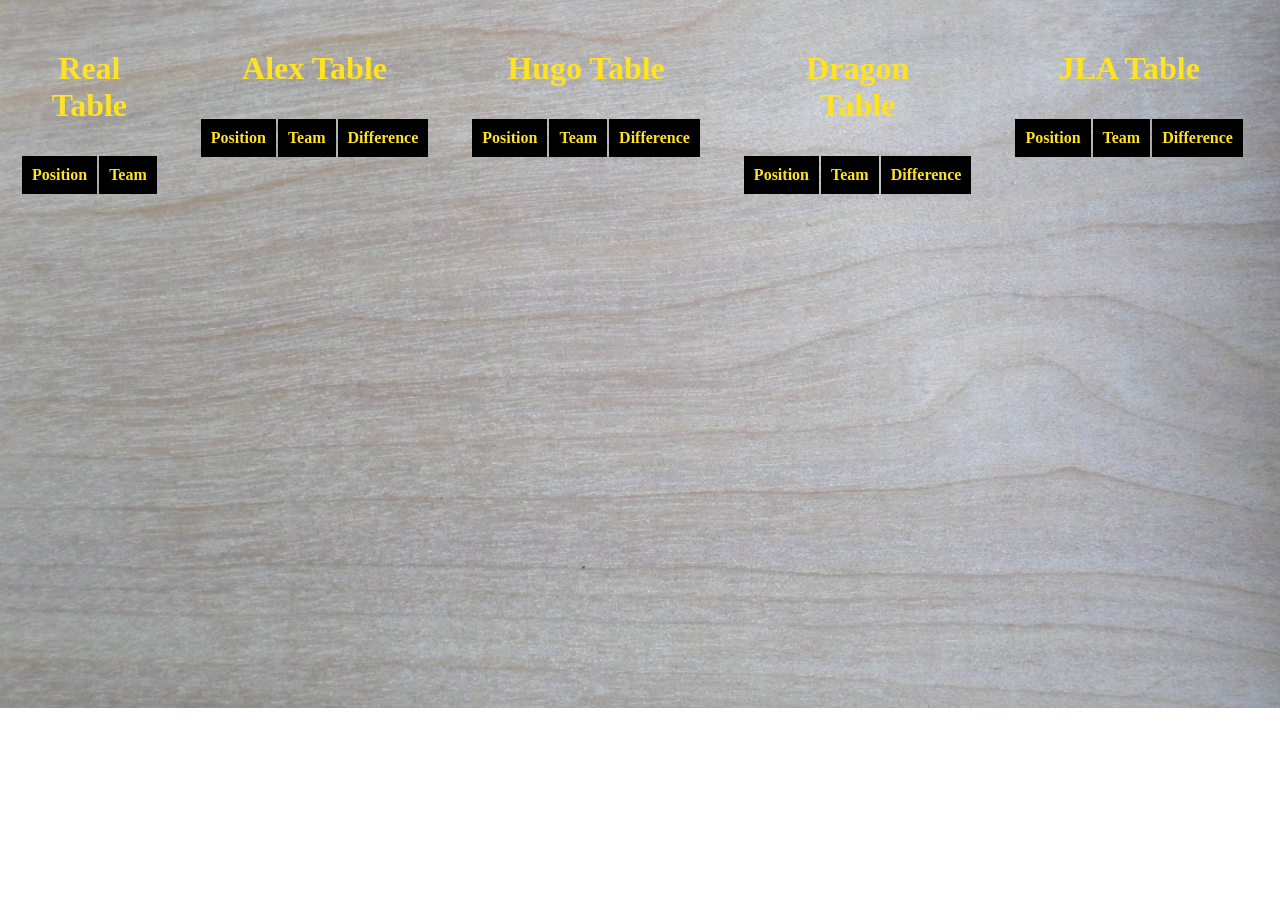
==== index.html @ d2bba371 "updates" ====
<!DOCTYPE html>
<html lang="en">

<head>
  <meta charset="UTF-8">
  <meta name="viewport" content="width=device-width, initial-scale=1.0">
  <meta http-equiv="X-UA-Compatible" content="ie=edge">
  <title>CanWeBeatTheDragon</title>
  <link rel="stylesheet" href="./style.css">
  <link rel="icon" href="img/callum-the-dragon-image.webp" type="image/x-icon">
</head>

<body onload="loadFunction()">
  <main>

    <div>
      <h1 class="headin">Real Table</h1>
      <table id="realTable">
        <thead>
          <tr class="col">
            <th>Position</th>
            <th>Team</th>
          </tr>
        </thead>
        <tbody>
          <!-- Rows will be added here -->
        </tbody>
      </table>
      <h1 class="hidden"></h1>
    </div>

    <div>
      <h1 class="headin">Alex Table</h1>
      <table id="alexTable">
        <thead>
          <tr class="col">
            <th>Position</th>
            <th>Team</th>
            <th>Difference</th>
          </tr>
        </thead>
        <tbody>
        </tbody>
      </table>
      <h1 class="headin" id="alexSum"></h1>
    </div>

    <div>
      <h1 class="headin">Hugo Table</h1>
      <table id="hugoTable">
        <thead>
          <tr class="col">
            <th>Position</th>
            <th>Team</th>
            <th>Difference</th>
          </tr>
        </thead>
        <tbody>
        </tbody>
      </table>
      <h1 class="headin" id="hugoSum"></h1>
    </div>

    <div>
      <h1 class="headin">Dragon Table</h1>
      <table id="dragonTable">
        <thead>
          <tr class="col">
            <th>Position</th>
            <th>Team</th>
            <th>Difference</th>
          </tr>
        </thead>
        <tbody>
        </tbody>
      </table>
      <h1 class="headin" id="dragonSum"></h1>
    </div>

    <div>
      <h1 class="headin">JLA Table</h1>
      <table id="jlaTable">
        <thead>
          <tr class="col">
            <th>Position</th>
            <th>Team</th>
            <th>Difference</th>
          </tr>
        </thead>
        <tbody>
        </tbody>
      </table>
      <h1 class="headin" id="jlaSum"></h1>
    </div>

    <div>
      <h1 class="headin">Rory Table</h1>
      <table id="roryTable">
        <thead>
          <tr class="col">
            <th>Position</th>
            <th>Team</th>
            <th>Difference</th>
          </tr>
        </thead>
        <tbody>
        </tbody>
      </table>
      <h1 class="headin" id="rorySum"></h1>
    </div>

  </main>

  <script>

    const alexData = [
      "Liverpool",
      "Manchester City",
      "Arsenal",
      "Manchester United",
      "Chelsea",
      "Aston Villa",
      "Newcastle United",
      "Brighton & Hove Albion",
      "Tottenham Hotspur",
      "Brentford",
      "Crystal Palace",
      "West Ham United",
      "Bournemouth",
      "Burnley",
      "Fulham",
      "Everton",
      "Wolverhampton Wanderers",
      "Nottingham Forest",
      "Luton Town",
      "Sheffield United"
    ];

    const hugoData = [
      "Arsenal",
      "Manchester City",
      "Liverpool",
      "Chelsea",
      "Manchester United",
      "Newcastle United",
      "Brighton & Hove Albion",
      "Tottenham Hotspur",
      "Aston Villa",
      "Brentford",
      "Burnley",
      "Fulham",
      "West Ham United",
      "Crystal Palace",
      "Nottingham Forest",
      "Everton",
      "Bournemouth",
      "Wolverhampton Wanderers",
      "Luton Town",
      "Sheffield United"
    ];

    const dragonData = [
      "Manchester City",
      "Manchester United",
      "Liverpool",
      "Newcastle United",
      "Arsenal",
      "Chelsea",
      "Brentford",
      "Tottenham Hotspur",
      "Aston Villa",
      "Burnley",
      "Crystal Palace",
      "Brighton & Hove Albion",
      "Nottingham Forest",
      "Fulham",
      "West Ham United",
      "Wolverhampton Wanderers",
      "Everton",
      "Bournemouth",
      "Luton Town",
      "Sheffield United"
    ];

    const jlaData = [
      "Manchester City",
      "Liverpool",
      "Arsenal",
      "Manchester United",
      "Chelsea",
      "Aston Villa",
      "Tottenham Hotspur",
      "Newcastle United",
      "Brighton & Hove Albion",
      "West Ham United",
      "Bournemouth",
      "Burnley",
      "Brentford",
      "Crystal Palace",
      "Fulham",
      "Nottingham Forest",
      "Everton",
      "Wolverhampton Wanderers",
      "Luton Town",
      "Sheffield United"
    ];

    const roryData = [
      "Arsenal",
      "Manchester City",
      "Liverpool",
      "Manchester United",
      "Chelsea",
      "Aston Villa",
      "Newcastle United",
      "Tottenham Hotspur",
      "Brighton & Hove Albion",
      "Crystal Palace",
      "Fulham",
      "Brentford",
      "Burnley",
      "West Ham United",
      "Wolverhampton Wanderers",
      "Bournemouth",
      "Nottingham Forest",
      "Everton",
      "Luton Town",
      "Sheffield United"
    ];


    const createRealTable = async () => {
      let requestOptions = {
        'content-type': 'application/json',
        mode: 'cors',
        method: 'GET'
      };
      const response = await fetch('https://beatthedragon.onrender.com/', requestOptions);
      var data = await response.json();
      return Array.from(data);
    }

    function createTable(data, selector) {

      const tableBody = document.querySelector(selector);
      tableBody.replaceChildren();

      data.forEach((string, index) => {
        const newRow = document.createElement("tr");
        if (index + 1 <= 4) {
          newRow.classList.add("wpos");
        } else if (index + 1 >= 18) {
          newRow.classList.add("lpos");
        } else {
          newRow.classList.add("pos");
        }

        const newDataCell = document.createElement("td");
        newDataCell.textContent = index + 1;

        const newDataCell2 = document.createElement("td");
        newDataCell2.textContent = string;

        newRow.appendChild(newDataCell);
        newRow.appendChild(newDataCell2);

        tableBody.appendChild(newRow);
      });
    }

    function evaluateDifference(positionsMap, testSelector) {
      const testRows = document.querySelectorAll(testSelector);

      testRows.forEach(row => {
        const name = row.cells[1].textContent;
        const position = parseInt(row.cells[0].textContent);

        const positionFromRealTable = positionsMap.get(name);

        let difference = 0;
        if (positionFromRealTable >= position) {
          difference = positionFromRealTable - position;
        } else {
          difference = position - positionFromRealTable;
        }

        const newCell = document.createElement('td');
        newCell.textContent = difference;
        row.appendChild(newCell);

      });
    }

    function generateRealMap(realSelector) {
      const positionsMap = new Map();
      const realRows = document.querySelectorAll(realSelector);

      realRows.forEach(row => {
        const name = row.cells[1].textContent;
        const position = parseInt(row.cells[0].textContent);
        positionsMap.set(name, position);
      })

      return (positionsMap);
    }

    function sumColumn(tableSelector, documentSelector) {
      const rows = document.querySelectorAll(tableSelector);
      let sum = 0;

      rows.forEach(row => {
        const cellValue = parseInt(row.cells[2].textContent);
        sum += cellValue;
      });

      document.getElementById(documentSelector).innerHTML = "Score: " + sum;
    }

    async function loadFunction() {

      realData = await createRealTable();

      createTable(realData, "#realTable tbody");
      createTable(alexData, "#alexTable tbody");
      createTable(hugoData, "#hugoTable tbody");
      createTable(dragonData, "#dragonTable tbody");
      createTable(jlaData, "#jlaTable tbody");
      createTable(jlaData, "#roryTable tbody");

      positionsMap = generateRealMap("#realTable tbody tr");

      evaluateDifference(positionsMap, "#alexTable tbody tr");
      evaluateDifference(positionsMap, "#hugoTable tbody tr");
      evaluateDifference(positionsMap, "#dragonTable tbody tr");
      evaluateDifference(positionsMap, "#jlaTable tbody tr");
      evaluateDifference(positionsMap, "#roryTable tbody tr");

      sumColumn("#alexTable tbody tr", "alexSum");
      sumColumn("#hugoTable tbody tr", "hugoSum");
      sumColumn("#dragonTable tbody tr", "dragonSum");
      sumColumn("#jlaTable tbody tr", "jlaSum");
      sumColumn("#roryTable tbody tr", "rorySum");

    }


  </script>
</body>

</html>
---- style.css ----
* {
    font-family: Fjalla One;
    margin: 0;
    border: 0;
    padding: 0;
    color: white;
}

body {
    position: relative;
    width: 100%;
    height: 100%;
    min-height: 35rem;
    background: url("img/pexels-tbee-82256.jpg");
    background-position: center;
    background-repeat: no-repeat;
    background-size: cover;
}

main {
    display: flex;
    flex-wrap: wrap;
    justify-content: space-between;
    overflow: auto;
}

div {
    flex-basis: calc(33.33% - 20px); /* Adjust as needed */
    margin: 10px;
    padding: 10px;
    align-items: center; 
    display: flex;
    flex-direction: column;
    text-align: center;
}

@media (min-width: 600px) {
    main {
        flex-wrap: nowrap;
    }

    div {
        flex-basis: 33%;
    }
}

th,
td {
    background-color: black;
    padding: 10px;
    white-space: nowrap;
}

th {
    background-color: black;
    color: #ffe221;
}

.headin {
    text-decoration: none;
    color: #ffe221;
    margin: 30px;
}

.wpos {
    text-align: center;
}

.wpos td {
    color: #77ff21;
}

.pos {
    text-align: center;
}

.pos td {
    color: #ff7b21;
}

.lpos {
    text-align: center;
}

.lpos td {
    color: #ff0000;
}

table .col {
    border-bottom: 1px solid #FFFFFF;
}

.wpos:hover {
    background-color: #77ff21;
}

.wpos:hover td {
    color: #000000;
}

.pos:hover {
    background-color: #ff7b21;
}

.pos:hover td {
    color: #000000;
}

.lpos:hover {
    background-color: #ff0000;
    ;
}

.lpos:hover td {
    color: #000000;
}
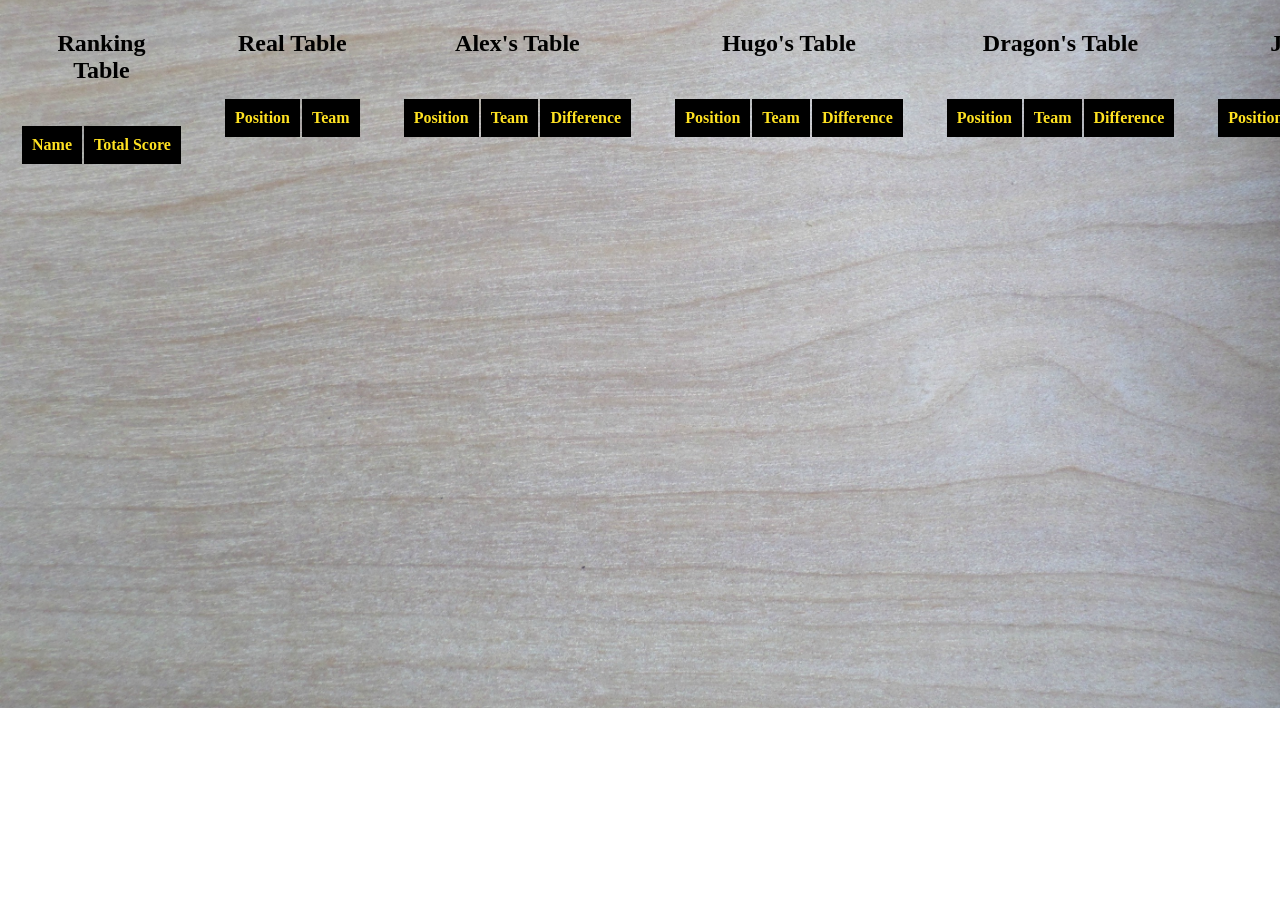
==== commit 2901a49d: "updates" ====
--- a/index.html
+++ b/index.html
@@ -13,101 +13,148 @@
 <body onload="loadFunction()">
   <main>
 
-    <div>
-      <h1 class="headin">Real Table</h1>
-      <table id="realTable">
-        <thead>
-          <tr class="col">
-            <th>Position</th>
-            <th>Team</th>
-          </tr>
-        </thead>
-        <tbody>
-          <!-- Rows will be added here -->
-        </tbody>
-      </table>
-      <h1 class="hidden"></h1>
-    </div>
-
-    <div>
-      <h1 class="headin">Alex Table</h1>
-      <table id="alexTable">
-        <thead>
-          <tr class="col">
-            <th>Position</th>
-            <th>Team</th>
-            <th>Difference</th>
-          </tr>
-        </thead>
-        <tbody>
-        </tbody>
-      </table>
-      <h1 class="headin" id="alexSum"></h1>
-    </div>
-
-    <div>
-      <h1 class="headin">Hugo Table</h1>
-      <table id="hugoTable">
-        <thead>
-          <tr class="col">
-            <th>Position</th>
-            <th>Team</th>
-            <th>Difference</th>
-          </tr>
-        </thead>
-        <tbody>
-        </tbody>
-      </table>
-      <h1 class="headin" id="hugoSum"></h1>
-    </div>
-
-    <div>
-      <h1 class="headin">Dragon Table</h1>
-      <table id="dragonTable">
-        <thead>
-          <tr class="col">
-            <th>Position</th>
-            <th>Team</th>
-            <th>Difference</th>
-          </tr>
-        </thead>
-        <tbody>
-        </tbody>
-      </table>
-      <h1 class="headin" id="dragonSum"></h1>
-    </div>
-
-    <div>
-      <h1 class="headin">JLA Table</h1>
-      <table id="jlaTable">
-        <thead>
-          <tr class="col">
-            <th>Position</th>
-            <th>Team</th>
-            <th>Difference</th>
-          </tr>
-        </thead>
-        <tbody>
-        </tbody>
-      </table>
-      <h1 class="headin" id="jlaSum"></h1>
-    </div>
-
-    <div>
-      <h1 class="headin">Rory Table</h1>
-      <table id="roryTable">
-        <thead>
-          <tr class="col">
-            <th>Position</th>
-            <th>Team</th>
-            <th>Difference</th>
-          </tr>
-        </thead>
-        <tbody>
-        </tbody>
-      </table>
-      <h1 class="headin" id="rorySum"></h1>
-    </div>
+    <section>
+      <h2 class="headin">Ranking Table</h2>
+      <div class="table-container">
+        <table id="rankingTable">
+          <thead>
+            <tr class="col">
+              <th>Name</th>
+              <th>Total Score</th>
+            </tr>
+          </thead>
+          <tbody>
+            <!-- Rows will be added here -->
+          </tbody>
+        </table>
+      </div>
+    </section>
+    
+    <section>
+      <h2 class="headin">Real Table</h2>
+      <div class="table-container">
+        <table id="realTable">
+          <thead>
+            <tr class="col">
+              <th>Position</th>
+              <th>Team</th>
+            </tr>
+          </thead>
+          <tbody>
+            <!-- Rows will be added here -->
+          </tbody>
+        </table>
+      </div>
+      <h2 class="hidden"></h2>
+    </section>
+
+    <section>
+      <h2 class="headin">Alex's Table</h2>
+      <div class="table-container">
+        <table id="alexTable">
+          <thead>
+            <tr class="col">
+              <th>Position</th>
+              <th>Team</th>
+              <th>Difference</th>
+            </tr>
+          </thead>
+          <tbody>
+          </tbody>
+        </table>
+      </div>
+      <h2 class="headin" id="alexSum"></h2>
+    </section>
+
+    <section>
+      <h2 class="headin">Hugo's Table</h2>
+      <div class="table-container">
+        <table id="hugoTable">
+          <thead>
+            <tr class="col">
+              <th>Position</th>
+              <th>Team</th>
+              <th>Difference</th>
+            </tr>
+          </thead>
+          <tbody>
+          </tbody>
+        </table>
+      </div>
+      <h2 class="headin" id="hugoSum"></h2>
+    </section>
+
+    <section>
+      <h2 class="headin">Dragon's Table</h2>
+      <div class="table-container">
+        <table id="dragonTable">
+          <thead>
+            <tr class="col">
+              <th>Position</th>
+              <th>Team</th>
+              <th>Difference</th>
+            </tr>
+          </thead>
+          <tbody>
+          </tbody>
+        </table>
+      </div>
+      <h2 class="headin" id="dragonSum"></h2>
+    </section>
+
+    <section>
+      <h2 class="headin">JLA's Table</h2>
+      <div class="table-container">
+        <table id="jlaTable">
+          <thead>
+            <tr class="col">
+              <th>Position</th>
+              <th>Team</th>
+              <th>Difference</th>
+            </tr>
+          </thead>
+          <tbody>
+          </tbody>
+        </table>
+      </div>
+      <h2 class="headin" id="jlaSum"></h2>
+    </section>
+
+    <section>
+      <h2 class="headin">Rory's Table</h2>
+      <div class="table-container">
+        <table id="roryTable">
+          <thead>
+            <tr class="col">
+              <th>Position</th>
+              <th>Team</th>
+              <th>Difference</th>
+            </tr>
+          </thead>
+          <tbody>
+          </tbody>
+        </table>
+      </div>
+      <h2 class="headin" id="rorySum"></h2>
+    </section>
+
+    <section>
+      <h2 class="headin">Spencer's Table</h2>
+      <div class="table-container">
+        <table id="spencerTable">
+          <thead>
+            <tr class="col">
+              <th>Position</th>
+              <th>Team</th>
+              <th>Difference</th>
+            </tr>
+          </thead>
+          <tbody>
+          </tbody>
+        </table>
+      </div>
+      <h2 class="headin" id="spencerSum"></h2>
+    </section>
 
   </main>
 
@@ -228,6 +275,28 @@
       "Sheffield United"
     ];
 
+    const spencerData = [
+      "Manchester City",
+      "Arsenal",
+      "Manchester United",
+      "Chelsea",
+      "Liverpool",
+      "Tottenham Hotspur",
+      "Newcastle United",
+      "Aston Villa",
+      "Brighton & Hove Albion",
+      "West Ham United",
+      "Brentford",
+      "Burnley",
+      "Crystal Palace",
+      "Everton",
+      "Bournemouth",
+      "Nottingham Forest",
+      "Fulham",
+      "Wolverhampton Wanderers",
+      "Sheffield United",
+      "Luton Town",
+    ];
 
     const createRealTable = async () => {
       let requestOptions = {
@@ -316,6 +385,40 @@
       document.getElementById(documentSelector).innerHTML = "Score: " + sum;
     }
 
+    function updateRankingTable() {
+      const rankingTableBody = document.querySelector("#rankingTable tbody");
+      rankingTableBody.replaceChildren();
+
+      const participants = [
+        { name: "Alex", sumSelector: "#alexSum" },
+        { name: "Hugo", sumSelector: "#hugoSum" },
+        { name: "Dragon", sumSelector: "#dragonSum" },
+        { name: "JLA", sumSelector: "#jlaSum" },
+        { name: "Rory", sumSelector: "#rorySum" },
+        { name: "Spencer", sumSelector: "#spencerSum" },
+      ];
+
+      participants.sort((a, b) => {
+        const sumA = parseInt(document.querySelector(a.sumSelector).textContent.split(":")[1].trim());
+        const sumB = parseInt(document.querySelector(b.sumSelector).textContent.split(":")[1].trim());
+        return sumA - sumB;
+      });
+
+      participants.forEach(participant => {
+        const newRow = document.createElement("tr");
+        const nameCell = document.createElement("td");
+        const sumCell = document.createElement("td");
+
+        nameCell.textContent = participant.name;
+        sumCell.textContent = document.querySelector(participant.sumSelector).textContent;
+
+        newRow.appendChild(nameCell);
+        newRow.appendChild(sumCell);
+
+        rankingTableBody.appendChild(newRow);
+      });
+    }
+
     async function loadFunction() {
 
       realData = await createRealTable();
@@ -325,7 +428,8 @@
       createTable(hugoData, "#hugoTable tbody");
       createTable(dragonData, "#dragonTable tbody");
       createTable(jlaData, "#jlaTable tbody");
-      createTable(jlaData, "#roryTable tbody");
+      createTable(roryData, "#roryTable tbody");
+      createTable(spencerData, "#spencerTable tbody");
 
       positionsMap = generateRealMap("#realTable tbody tr");
 
@@ -334,13 +438,16 @@
       evaluateDifference(positionsMap, "#dragonTable tbody tr");
       evaluateDifference(positionsMap, "#jlaTable tbody tr");
       evaluateDifference(positionsMap, "#roryTable tbody tr");
+      evaluateDifference(positionsMap, "#spencerTable tbody tr");
 
       sumColumn("#alexTable tbody tr", "alexSum");
       sumColumn("#hugoTable tbody tr", "hugoSum");
       sumColumn("#dragonTable tbody tr", "dragonSum");
       sumColumn("#jlaTable tbody tr", "jlaSum");
       sumColumn("#roryTable tbody tr", "rorySum");
-
+      sumColumn("#spencerTable tbody tr", "spencerSum");
+
+      updateRankingTable();
     }
 
 
--- a/style.css
+++ b/style.css
@@ -57,9 +57,14 @@
 }
 
 .headin {
+    text-align: center;
     text-decoration: none;
-    color: #ffe221;
+    color:black;
     margin: 30px;
+}
+
+.table-container {
+    text-align: center;
 }
 
 .wpos {
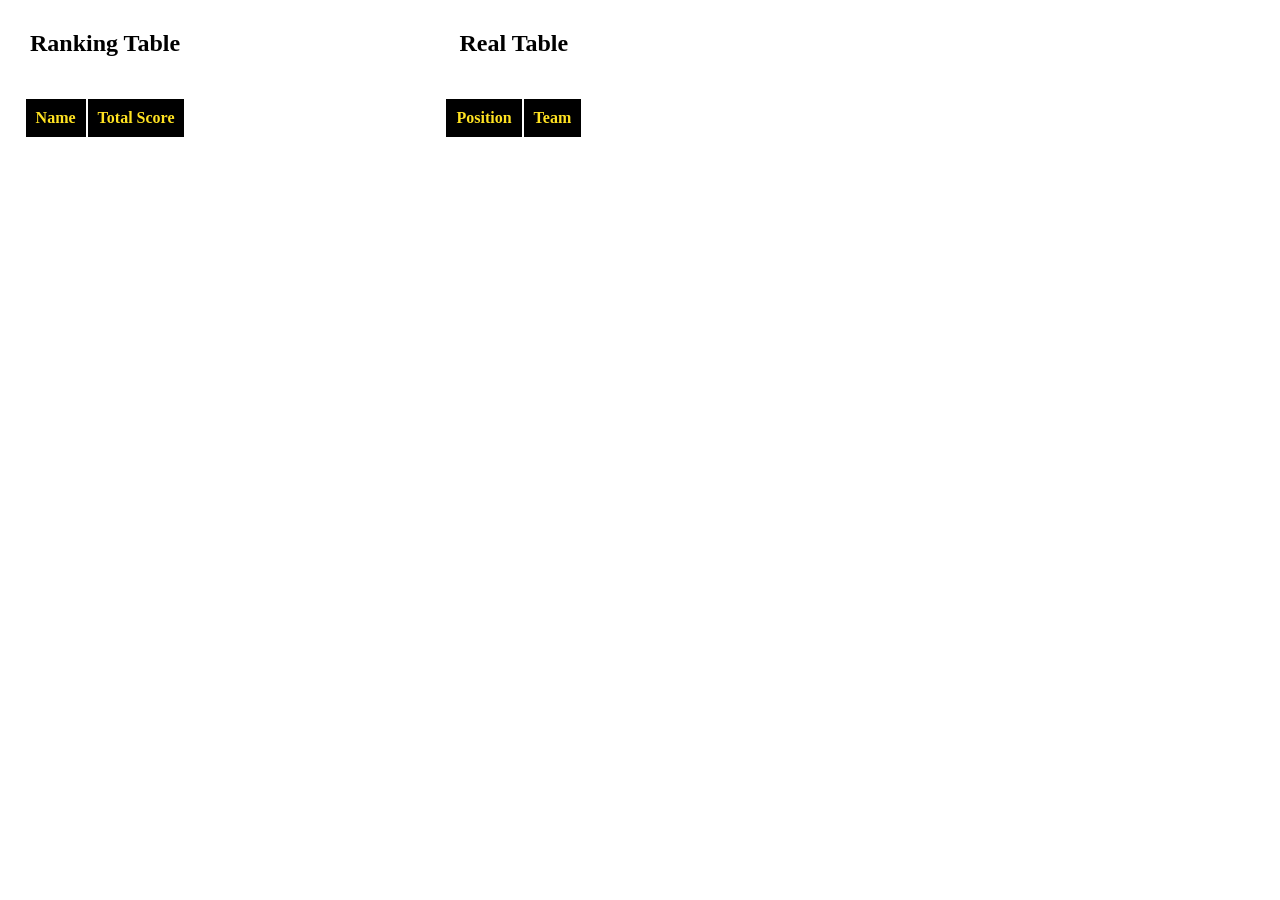
==== commit 962c701a: "updates" ====
--- a/index.html
+++ b/index.html
@@ -29,7 +29,7 @@
         </table>
       </div>
     </section>
-    
+
     <section>
       <h2 class="headin">Real Table</h2>
       <div class="table-container">
@@ -48,10 +48,145 @@
       <h2 class="hidden"></h2>
     </section>
 
+    <div id="dynamicSections"></div>
+
+  </main>
+
+  <script>
+
+    async function fetchData() {
+      const response = await fetch('./data.json');
+      const data = await response.json();
+      return data;
+    }
+
+    const createRealTable = async () => {
+      let requestOptions = {
+        'content-type': 'application/json',
+        mode: 'cors',
+        method: 'GET'
+      };
+      const response = await fetch('https://beatthedragon.onrender.com/', requestOptions);
+      var data = await response.json();
+      return Array.from(data);
+    }
+
+    function createTable(data, selector) {
+
+      const tableBody = document.querySelector(selector);
+      tableBody.replaceChildren();
+
+      data.forEach((string, index) => {
+        const newRow = document.createElement("tr");
+        if (index + 1 <= 4) {
+          newRow.classList.add("wpos");
+        } else if (index + 1 >= 18) {
+          newRow.classList.add("lpos");
+        } else {
+          newRow.classList.add("pos");
+        }
+
+        const newDataCell = document.createElement("td");
+        newDataCell.textContent = index + 1;
+
+        const newDataCell2 = document.createElement("td");
+        newDataCell2.textContent = string;
+
+        newRow.appendChild(newDataCell);
+        newRow.appendChild(newDataCell2);
+
+        tableBody.appendChild(newRow);
+      });
+    }
+
+    function evaluateDifference(positionsMap, testSelector) {
+      const testRows = document.querySelectorAll(testSelector);
+
+      testRows.forEach(row => {
+        const name = row.cells[1].textContent;
+        const position = parseInt(row.cells[0].textContent);
+
+        const positionFromRealTable = positionsMap.get(name);
+
+        let difference = 0;
+        if (positionFromRealTable >= position) {
+          difference = positionFromRealTable - position;
+        } else {
+          difference = position - positionFromRealTable;
+        }
+
+        const newCell = document.createElement('td');
+        newCell.textContent = difference;
+        row.appendChild(newCell);
+
+      });
+    }
+
+    function generateRealMap(realSelector) {
+      const positionsMap = new Map();
+      const realRows = document.querySelectorAll(realSelector);
+
+      realRows.forEach(row => {
+        const name = row.cells[1].textContent;
+        const position = parseInt(row.cells[0].textContent);
+        positionsMap.set(name, position);
+      })
+
+      return (positionsMap);
+    }
+
+    function sumColumn(tableSelector, documentSelector) {
+      const rows = document.querySelectorAll(tableSelector);
+      let sum = 0;
+
+      rows.forEach(row => {
+        const cellValue = parseInt(row.cells[2].textContent);
+        sum += cellValue;
+      });
+
+      document.getElementById(documentSelector).innerHTML = "Score: " + sum;
+    }
+
+    function updateRankingTable() {
+      const rankingTableBody = document.querySelector("#rankingTable tbody");
+      rankingTableBody.replaceChildren();
+
+      const participants = [
+        { name: "Alex", sumSelector: "#alexSum" },
+        { name: "Hugo", sumSelector: "#hugoSum" },
+        { name: "Dragon", sumSelector: "#dragonSum" },
+        { name: "JLA", sumSelector: "#jlaSum" },
+        { name: "Rory", sumSelector: "#rorySum" },
+        { name: "Spencer", sumSelector: "#spencerSum" },
+      ];
+
+      participants.sort((a, b) => {
+        const sumA = parseInt(document.querySelector(a.sumSelector).textContent.split(":")[1].trim());
+        const sumB = parseInt(document.querySelector(b.sumSelector).textContent.split(":")[1].trim());
+        return sumA - sumB;
+      });
+
+      participants.forEach(participant => {
+        const newRow = document.createElement("tr");
+        const nameCell = document.createElement("td");
+        const sumCell = document.createElement("td");
+
+        nameCell.textContent = participant.name;
+        sumCell.textContent = document.querySelector(participant.sumSelector).textContent;
+
+        newRow.appendChild(nameCell);
+        newRow.appendChild(sumCell);
+
+        rankingTableBody.appendChild(newRow);
+      });
+    }
+
+    function generateSection(name, tableId, sumId) {
+      return `
     <section>
-      <h2 class="headin">Alex's Table</h2>
+      <h2 class="headin">${name}'s Table</h2>
       <div class="table-container">
-        <table id="alexTable">
+        <table id="${tableId}">
           <thead>
             <tr class="col">
               <th>Position</th>
@@ -63,395 +198,48 @@
           </tbody>
         </table>
       </div>
-      <h2 class="headin" id="alexSum"></h2>
+      <h2 class="headin" id="${sumId}"></h2>
     </section>
-
-    <section>
-      <h2 class="headin">Hugo's Table</h2>
-      <div class="table-container">
-        <table id="hugoTable">
-          <thead>
-            <tr class="col">
-              <th>Position</th>
-              <th>Team</th>
-              <th>Difference</th>
-            </tr>
-          </thead>
-          <tbody>
-          </tbody>
-        </table>
-      </div>
-      <h2 class="headin" id="hugoSum"></h2>
-    </section>
-
-    <section>
-      <h2 class="headin">Dragon's Table</h2>
-      <div class="table-container">
-        <table id="dragonTable">
-          <thead>
-            <tr class="col">
-              <th>Position</th>
-              <th>Team</th>
-              <th>Difference</th>
-            </tr>
-          </thead>
-          <tbody>
-          </tbody>
-        </table>
-      </div>
-      <h2 class="headin" id="dragonSum"></h2>
-    </section>
-
-    <section>
-      <h2 class="headin">JLA's Table</h2>
-      <div class="table-container">
-        <table id="jlaTable">
-          <thead>
-            <tr class="col">
-              <th>Position</th>
-              <th>Team</th>
-              <th>Difference</th>
-            </tr>
-          </thead>
-          <tbody>
-          </tbody>
-        </table>
-      </div>
-      <h2 class="headin" id="jlaSum"></h2>
-    </section>
-
-    <section>
-      <h2 class="headin">Rory's Table</h2>
-      <div class="table-container">
-        <table id="roryTable">
-          <thead>
-            <tr class="col">
-              <th>Position</th>
-              <th>Team</th>
-              <th>Difference</th>
-            </tr>
-          </thead>
-          <tbody>
-          </tbody>
-        </table>
-      </div>
-      <h2 class="headin" id="rorySum"></h2>
-    </section>
-
-    <section>
-      <h2 class="headin">Spencer's Table</h2>
-      <div class="table-container">
-        <table id="spencerTable">
-          <thead>
-            <tr class="col">
-              <th>Position</th>
-              <th>Team</th>
-              <th>Difference</th>
-            </tr>
-          </thead>
-          <tbody>
-          </tbody>
-        </table>
-      </div>
-      <h2 class="headin" id="spencerSum"></h2>
-    </section>
-
-  </main>
-
-  <script>
-
-    const alexData = [
-      "Liverpool",
-      "Manchester City",
-      "Arsenal",
-      "Manchester United",
-      "Chelsea",
-      "Aston Villa",
-      "Newcastle United",
-      "Brighton & Hove Albion",
-      "Tottenham Hotspur",
-      "Brentford",
-      "Crystal Palace",
-      "West Ham United",
-      "Bournemouth",
-      "Burnley",
-      "Fulham",
-      "Everton",
-      "Wolverhampton Wanderers",
-      "Nottingham Forest",
-      "Luton Town",
-      "Sheffield United"
-    ];
-
-    const hugoData = [
-      "Arsenal",
-      "Manchester City",
-      "Liverpool",
-      "Chelsea",
-      "Manchester United",
-      "Newcastle United",
-      "Brighton & Hove Albion",
-      "Tottenham Hotspur",
-      "Aston Villa",
-      "Brentford",
-      "Burnley",
-      "Fulham",
-      "West Ham United",
-      "Crystal Palace",
-      "Nottingham Forest",
-      "Everton",
-      "Bournemouth",
-      "Wolverhampton Wanderers",
-      "Luton Town",
-      "Sheffield United"
-    ];
-
-    const dragonData = [
-      "Manchester City",
-      "Manchester United",
-      "Liverpool",
-      "Newcastle United",
-      "Arsenal",
-      "Chelsea",
-      "Brentford",
-      "Tottenham Hotspur",
-      "Aston Villa",
-      "Burnley",
-      "Crystal Palace",
-      "Brighton & Hove Albion",
-      "Nottingham Forest",
-      "Fulham",
-      "West Ham United",
-      "Wolverhampton Wanderers",
-      "Everton",
-      "Bournemouth",
-      "Luton Town",
-      "Sheffield United"
-    ];
-
-    const jlaData = [
-      "Manchester City",
-      "Liverpool",
-      "Arsenal",
-      "Manchester United",
-      "Chelsea",
-      "Aston Villa",
-      "Tottenham Hotspur",
-      "Newcastle United",
-      "Brighton & Hove Albion",
-      "West Ham United",
-      "Bournemouth",
-      "Burnley",
-      "Brentford",
-      "Crystal Palace",
-      "Fulham",
-      "Nottingham Forest",
-      "Everton",
-      "Wolverhampton Wanderers",
-      "Luton Town",
-      "Sheffield United"
-    ];
-
-    const roryData = [
-      "Arsenal",
-      "Manchester City",
-      "Liverpool",
-      "Manchester United",
-      "Chelsea",
-      "Aston Villa",
-      "Newcastle United",
-      "Tottenham Hotspur",
-      "Brighton & Hove Albion",
-      "Crystal Palace",
-      "Fulham",
-      "Brentford",
-      "Burnley",
-      "West Ham United",
-      "Wolverhampton Wanderers",
-      "Bournemouth",
-      "Nottingham Forest",
-      "Everton",
-      "Luton Town",
-      "Sheffield United"
-    ];
-
-    const spencerData = [
-      "Manchester City",
-      "Arsenal",
-      "Manchester United",
-      "Chelsea",
-      "Liverpool",
-      "Tottenham Hotspur",
-      "Newcastle United",
-      "Aston Villa",
-      "Brighton & Hove Albion",
-      "West Ham United",
-      "Brentford",
-      "Burnley",
-      "Crystal Palace",
-      "Everton",
-      "Bournemouth",
-      "Nottingham Forest",
-      "Fulham",
-      "Wolverhampton Wanderers",
-      "Sheffield United",
-      "Luton Town",
-    ];
-
-    const createRealTable = async () => {
-      let requestOptions = {
-        'content-type': 'application/json',
-        mode: 'cors',
-        method: 'GET'
+  `;
+    }
+
+    async function loadFunction() {
+
+      realData = await createRealTable();
+      const { alexData, hugoData, dragonData, jlaData, roryData, spencerData } = await fetchData();
+
+      // Create the Real Table
+      createTable(realData, "#realTable tbody");
+
+      // Data Map
+      const dataMap = {
+        "Alex": alexData,
+        "Hugo": hugoData,
+        "Dragon": dragonData,
+        "JLA": jlaData,
+        "Rory": roryData,
+        "Spencer": spencerData,
       };
-      const response = await fetch('https://beatthedragon.onrender.com/', requestOptions);
-      var data = await response.json();
-      return Array.from(data);
-    }
-
-    function createTable(data, selector) {
-
-      const tableBody = document.querySelector(selector);
-      tableBody.replaceChildren();
-
-      data.forEach((string, index) => {
-        const newRow = document.createElement("tr");
-        if (index + 1 <= 4) {
-          newRow.classList.add("wpos");
-        } else if (index + 1 >= 18) {
-          newRow.classList.add("lpos");
-        } else {
-          newRow.classList.add("pos");
-        }
-
-        const newDataCell = document.createElement("td");
-        newDataCell.textContent = index + 1;
-
-        const newDataCell2 = document.createElement("td");
-        newDataCell2.textContent = string;
-
-        newRow.appendChild(newDataCell);
-        newRow.appendChild(newDataCell2);
-
-        tableBody.appendChild(newRow);
-      });
-    }
-
-    function evaluateDifference(positionsMap, testSelector) {
-      const testRows = document.querySelectorAll(testSelector);
-
-      testRows.forEach(row => {
-        const name = row.cells[1].textContent;
-        const position = parseInt(row.cells[0].textContent);
-
-        const positionFromRealTable = positionsMap.get(name);
-
-        let difference = 0;
-        if (positionFromRealTable >= position) {
-          difference = positionFromRealTable - position;
-        } else {
-          difference = position - positionFromRealTable;
-        }
-
-        const newCell = document.createElement('td');
-        newCell.textContent = difference;
-        row.appendChild(newCell);
-
-      });
-    }
-
-    function generateRealMap(realSelector) {
-      const positionsMap = new Map();
-      const realRows = document.querySelectorAll(realSelector);
-
-      realRows.forEach(row => {
-        const name = row.cells[1].textContent;
-        const position = parseInt(row.cells[0].textContent);
-        positionsMap.set(name, position);
-      })
-
-      return (positionsMap);
-    }
-
-    function sumColumn(tableSelector, documentSelector) {
-      const rows = document.querySelectorAll(tableSelector);
-      let sum = 0;
-
-      rows.forEach(row => {
-        const cellValue = parseInt(row.cells[2].textContent);
-        sum += cellValue;
-      });
-
-      document.getElementById(documentSelector).innerHTML = "Score: " + sum;
-    }
-
-    function updateRankingTable() {
-      const rankingTableBody = document.querySelector("#rankingTable tbody");
-      rankingTableBody.replaceChildren();
-
-      const participants = [
-        { name: "Alex", sumSelector: "#alexSum" },
-        { name: "Hugo", sumSelector: "#hugoSum" },
-        { name: "Dragon", sumSelector: "#dragonSum" },
-        { name: "JLA", sumSelector: "#jlaSum" },
-        { name: "Rory", sumSelector: "#rorySum" },
-        { name: "Spencer", sumSelector: "#spencerSum" },
-      ];
-
-      participants.sort((a, b) => {
-        const sumA = parseInt(document.querySelector(a.sumSelector).textContent.split(":")[1].trim());
-        const sumB = parseInt(document.querySelector(b.sumSelector).textContent.split(":")[1].trim());
-        return sumA - sumB;
-      });
-
-      participants.forEach(participant => {
-        const newRow = document.createElement("tr");
-        const nameCell = document.createElement("td");
-        const sumCell = document.createElement("td");
-
-        nameCell.textContent = participant.name;
-        sumCell.textContent = document.querySelector(participant.sumSelector).textContent;
-
-        newRow.appendChild(nameCell);
-        newRow.appendChild(sumCell);
-
-        rankingTableBody.appendChild(newRow);
-      });
-    }
-
-    async function loadFunction() {
-
-      realData = await createRealTable();
-
-      createTable(realData, "#realTable tbody");
-      createTable(alexData, "#alexTable tbody");
-      createTable(hugoData, "#hugoTable tbody");
-      createTable(dragonData, "#dragonTable tbody");
-      createTable(jlaData, "#jlaTable tbody");
-      createTable(roryData, "#roryTable tbody");
-      createTable(spencerData, "#spencerTable tbody");
-
-      positionsMap = generateRealMap("#realTable tbody tr");
-
-      evaluateDifference(positionsMap, "#alexTable tbody tr");
-      evaluateDifference(positionsMap, "#hugoTable tbody tr");
-      evaluateDifference(positionsMap, "#dragonTable tbody tr");
-      evaluateDifference(positionsMap, "#jlaTable tbody tr");
-      evaluateDifference(positionsMap, "#roryTable tbody tr");
-      evaluateDifference(positionsMap, "#spencerTable tbody tr");
-
-      sumColumn("#alexTable tbody tr", "alexSum");
-      sumColumn("#hugoTable tbody tr", "hugoSum");
-      sumColumn("#dragonTable tbody tr", "dragonSum");
-      sumColumn("#jlaTable tbody tr", "jlaSum");
-      sumColumn("#roryTable tbody tr", "rorySum");
-      sumColumn("#spencerTable tbody tr", "spencerSum");
-
+
+      // Generate dynamic sections
+      const dynamicSections = document.getElementById("dynamicSections");
+      for (const [name, data] of Object.entries(dataMap)) {
+        const tableId = `${name.toLowerCase()}Table`;
+        const sumId = `${name.toLowerCase()}Sum`;
+        dynamicSections.innerHTML += generateSection(name, tableId, sumId);
+        createTable(data, `#${tableId} tbody`);
+        evaluateDifference(generateRealMap("#realTable tbody tr"), `#${tableId} tbody tr`);
+        sumColumn(`#${tableId} tbody tr`, sumId);
+      }
+
+      // Update the ranking table after generating all sections
       updateRankingTable();
     }
 
+    window.onload = loadFunction;
 
   </script>
+
 </body>
 
 </html>
--- a/style.css
+++ b/style.css
@@ -11,10 +11,16 @@
     width: 100%;
     height: 100%;
     min-height: 35rem;
-    background: url("img/pexels-tbee-82256.jpg");
+    background: url("img/pexels-mike-fallarme-413195.jpg");
     background-position: center;
-    background-repeat: no-repeat;
+
     background-size: cover;
+}
+
+@media (max-width: 767px) {
+    body {
+        background-size: contain;
+    }
 }
 
 main {
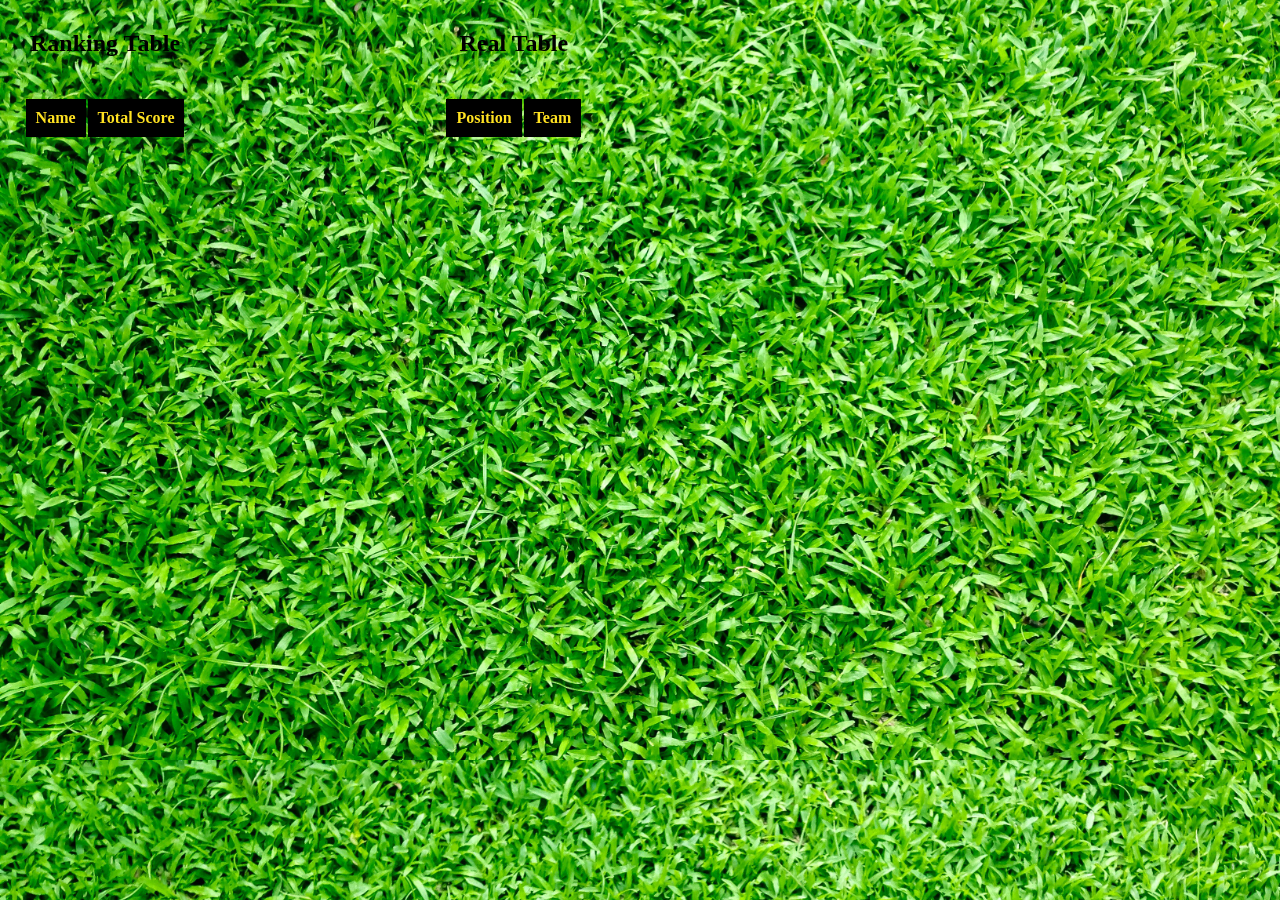
==== commit e9c20a2a: "updates" ====
--- a/index.html
+++ b/index.html
@@ -154,10 +154,9 @@
       const participants = [
         { name: "Alex", sumSelector: "#alexSum" },
         { name: "Hugo", sumSelector: "#hugoSum" },
-        { name: "Dragon", sumSelector: "#dragonSum" },
         { name: "JLA", sumSelector: "#jlaSum" },
-        { name: "Rory", sumSelector: "#rorySum" },
         { name: "Spencer", sumSelector: "#spencerSum" },
+        { name: "Sidemen", sumSelector: "#sidemenSum" }
       ];
 
       participants.sort((a, b) => {
@@ -206,7 +205,7 @@
     async function loadFunction() {
 
       realData = await createRealTable();
-      const { alexData, hugoData, dragonData, jlaData, roryData, spencerData } = await fetchData();
+      const { alexData, hugoData, jlaData, spencerData, sideMenData } = await fetchData();
 
       // Create the Real Table
       createTable(realData, "#realTable tbody");
@@ -215,10 +214,9 @@
       const dataMap = {
         "Alex": alexData,
         "Hugo": hugoData,
-        "Dragon": dragonData,
         "JLA": jlaData,
-        "Rory": roryData,
         "Spencer": spencerData,
+        "Sidemen": sidemenData
       };
 
       // Generate dynamic sections
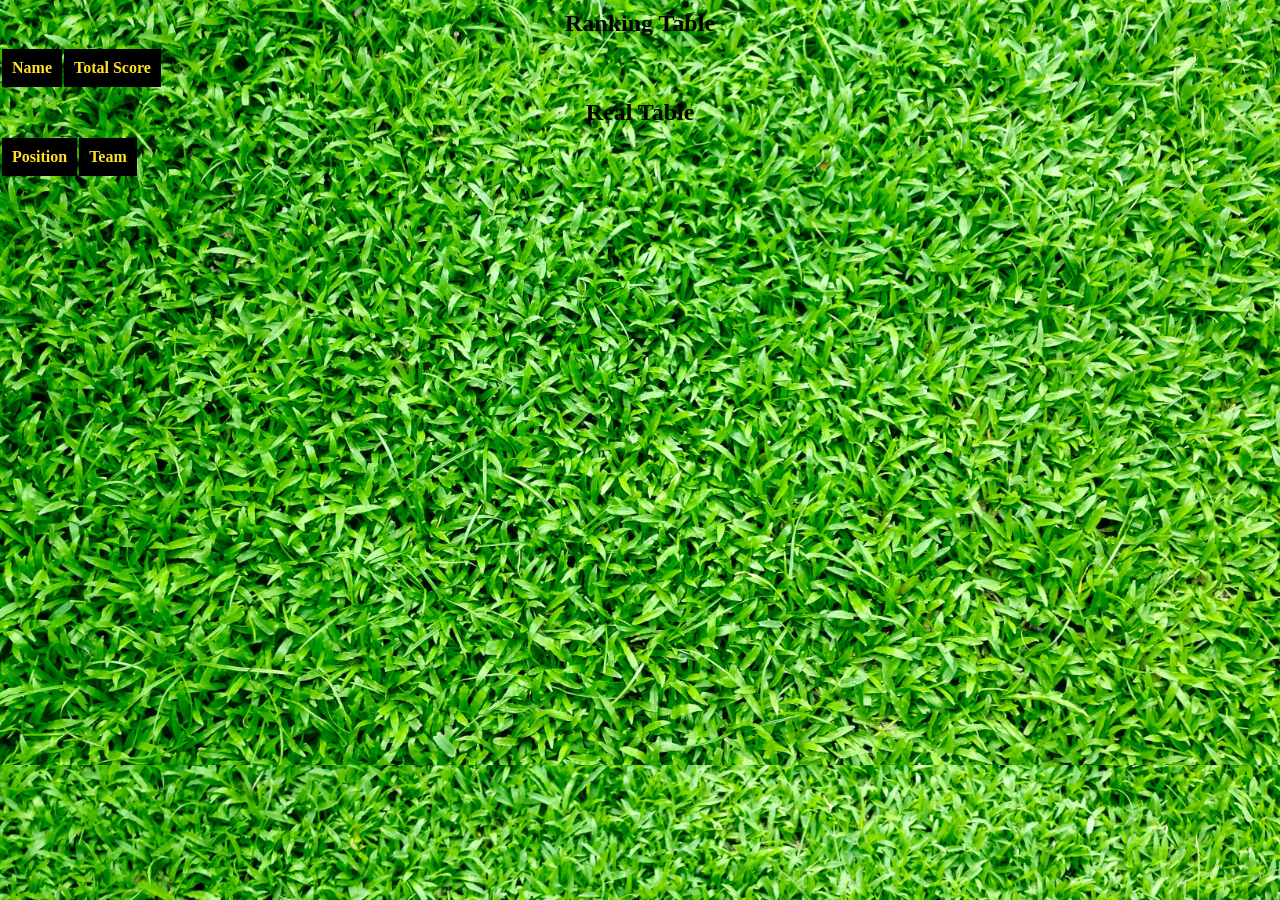
==== commit e2dda730: "updates" ====
--- a/index.html
+++ b/index.html
@@ -12,8 +12,9 @@
 
 <body onload="loadFunction()">
   <main>
-
-    <section>
+    <div>
+    <!-- Ranking Table Section -->
+    <section class="table-section">
       <h2 class="headin">Ranking Table</h2>
       <div class="table-container">
         <table id="rankingTable">
@@ -30,7 +31,8 @@
       </div>
     </section>
 
-    <section>
+    <!-- Real Table Section -->
+    <section class="table-section">
       <h2 class="headin">Real Table</h2>
       <div class="table-container">
         <table id="realTable">
@@ -47,13 +49,21 @@
       </div>
       <h2 class="hidden"></h2>
     </section>
-
-    <div id="dynamicSections"></div>
+  </div>
+
+    <!-- Dynamic Sections -->
+    <div id="dynamicSections" class="table-section"></div>
 
   </main>
 
+  <script src="./script.js"></script>
+
+</body>
+
+</html>
+
+
   <script>
-
     async function fetchData() {
       const response = await fetch('./data.json');
       const data = await response.json();
@@ -72,7 +82,6 @@
     }
 
     function createTable(data, selector) {
-
       const tableBody = document.querySelector(selector);
       tableBody.replaceChildren();
 
@@ -118,7 +127,6 @@
         const newCell = document.createElement('td');
         newCell.textContent = difference;
         row.appendChild(newCell);
-
       });
     }
 
@@ -130,9 +138,9 @@
         const name = row.cells[1].textContent;
         const position = parseInt(row.cells[0].textContent);
         positionsMap.set(name, position);
-      })
-
-      return (positionsMap);
+      });
+
+      return positionsMap;
     }
 
     function sumColumn(tableSelector, documentSelector) {
@@ -156,7 +164,8 @@
         { name: "Hugo", sumSelector: "#hugoSum" },
         { name: "JLA", sumSelector: "#jlaSum" },
         { name: "Spencer", sumSelector: "#spencerSum" },
-        { name: "Sidemen", sumSelector: "#sidemenSum" }
+        { name: "Sidemen", sumSelector: "#sidemenSum" },
+        { name: "Theo", sumSelector: "#theoSum" }
       ];
 
       participants.sort((a, b) => {
@@ -182,30 +191,28 @@
 
     function generateSection(name, tableId, sumId) {
       return `
-    <section>
-      <h2 class="headin">${name}'s Table</h2>
-      <div class="table-container">
-        <table id="${tableId}">
-          <thead>
-            <tr class="col">
-              <th>Position</th>
-              <th>Team</th>
-              <th>Difference</th>
-            </tr>
-          </thead>
-          <tbody>
-          </tbody>
-        </table>
-      </div>
-      <h2 class="headin" id="${sumId}"></h2>
-    </section>
-  `;
+        <section>
+          <h2 class="headin">${name}'s Table</h2>
+          <div class="table-container">
+            <table id="${tableId}">
+              <thead>
+                <tr class="col">
+                  <th>Position</th>
+                  <th>Team</th>
+                  <th>Difference</th>
+                </tr>
+              </thead>
+              <tbody></tbody>
+            </table>
+          </div>
+          <h2 class="headin" id="${sumId}"></h2>
+        </section>
+      `;
     }
 
     async function loadFunction() {
-
       realData = await createRealTable();
-      const { alexData, hugoData, jlaData, spencerData, sideMenData } = await fetchData();
+      const { alexData, hugoData, jlaData, spencerData, sidemenData, theoData } = await fetchData();
 
       // Create the Real Table
       createTable(realData, "#realTable tbody");
@@ -216,7 +223,8 @@
         "Hugo": hugoData,
         "JLA": jlaData,
         "Spencer": spencerData,
-        "Sidemen": sidemenData
+        "Sidemen": sidemenData,
+        "Theo": theoData
       };
 
       // Generate dynamic sections
@@ -235,9 +243,8 @@
     }
 
     window.onload = loadFunction;
-
   </script>
 
 </body>
 
-</html>+</html>
--- a/style.css
+++ b/style.css
@@ -1,3 +1,4 @@
+/* General styling remains unchanged */
 * {
     font-family: Fjalla One;
     margin: 0;
@@ -13,7 +14,6 @@
     min-height: 35rem;
     background: url("img/pexels-mike-fallarme-413195.jpg");
     background-position: center;
-
     background-size: cover;
 }
 
@@ -23,35 +23,41 @@
     }
 }
 
-main {
+#dynamicSections {
     display: flex;
     flex-wrap: wrap;
     justify-content: space-between;
-    overflow: auto;
+    gap: 20px;
+    margin: 20px 0;
 }
 
-div {
-    flex-basis: calc(33.33% - 20px); /* Adjust as needed */
-    margin: 10px;
-    padding: 10px;
-    align-items: center; 
+section {
+    flex: 1 1 calc(33% - 40px);
+    min-width: 300px;
+    box-sizing: border-box;
+}
+
+.section-content {
     display: flex;
     flex-direction: column;
-    text-align: center;
+    align-items: center;
+    width: 100%;
 }
 
-@media (min-width: 600px) {
-    main {
-        flex-wrap: nowrap;
-    }
-
-    div {
-        flex-basis: 33%;
-    }
+.headin, .score {
+    text-align: center;
+    color: black;
+    margin: 10px 0;
 }
 
-th,
-td {
+.table-container {
+    width: 100%;
+    overflow-x: auto;
+    margin-bottom: 10px; /* Add margin between table and score */
+}
+
+/* Styling for table elements */
+th, td {
     background-color: black;
     padding: 10px;
     white-space: nowrap;
@@ -62,66 +68,15 @@
     color: #ffe221;
 }
 
-.headin {
-    text-align: center;
-    text-decoration: none;
-    color:black;
-    margin: 30px;
-}
+/* Table row styles */
+.wpos td { color: #77ff21; }
+.pos td { color: #ff7b21; }
+.lpos td { color: #ff0000; }
 
-.table-container {
-    text-align: center;
-}
-
-.wpos {
-    text-align: center;
-}
-
-.wpos td {
-    color: #77ff21;
-}
-
-.pos {
-    text-align: center;
-}
-
-.pos td {
-    color: #ff7b21;
-}
-
-.lpos {
-    text-align: center;
-}
-
-.lpos td {
-    color: #ff0000;
-}
-
-table .col {
-    border-bottom: 1px solid #FFFFFF;
-}
-
-.wpos:hover {
-    background-color: #77ff21;
-}
-
-.wpos:hover td {
-    color: #000000;
-}
-
-.pos:hover {
-    background-color: #ff7b21;
-}
-
-.pos:hover td {
-    color: #000000;
-}
-
-.lpos:hover {
-    background-color: #ff0000;
-    ;
-}
-
-.lpos:hover td {
-    color: #000000;
-}
+/* Hover states */
+.wpos:hover { background-color: #77ff21; }
+.wpos:hover td { color: #000000; }
+.pos:hover { background-color: #ff7b21; }
+.pos:hover td { color: #000000; }
+.lpos:hover { background-color: #ff0000; }
+.lpos:hover td { color: #000000; }
